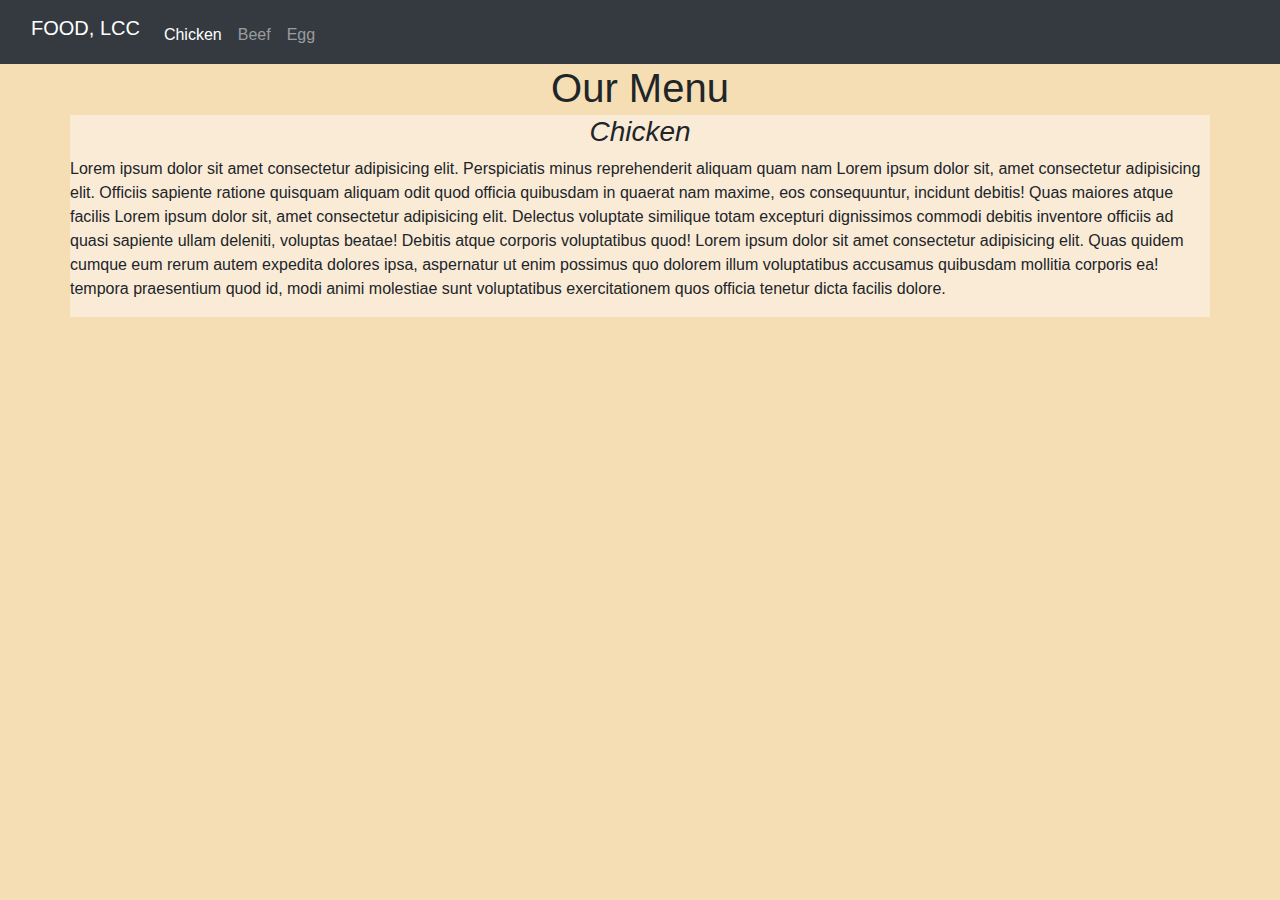
==== module3-solution/index.html @ b2916511 "final version" ====
<!doctype html>
<html lang="en">
<head>
  <meta charset="utf-8">
  <meta http-equiv="X-UA-Compatible" content="IE=edge">
  <meta name="viewport" content="width=device-width, initial-scale=1">
  <title>Food, LLC </title>
  <link href="https://fonts.googleapis.com/css?family=Exo+2:400,500,600,700" rel="stylesheet">
  <link rel="stylesheet" href="css\bootstrap-4.3.1-dist\css\bootstrap.min.css">
  <link rel="stylesheet" href="css\bootstrap-4.3.1-dist\css\style.css">
</head>
<body>
    <header>
        <!--#########NAVBAR########-->
    <nav class="navbar navbar-expand-lg navbar-dark bg-dark">
        <div class="container-fluid">
          <h3 class="navbar-brand">FOOD, LCC</h3>
          <button class="navbar-toggler" type="button" data-bs-toggle="collapse" data-bs-target="#navbarSupportedContent" aria-controls="navbarSupportedContent" aria-expanded="false" aria-label="Toggle navigation">
            <span class="navbar-toggler-icon"></span>
          </button>
          <div class="collapse navbar-collapse" id="navbarSupportedContent">
            <ul class="navbar-nav h-auto mb-2 mb-lg-0">
              <li class="nav-item">
                <a class="nav-link active" aria-current="page" href="#">Chicken</a>
              </li>
              <li class="nav-item">
                <a class="nav-link" href="#">Beef</a>
              </li>
              <li class="nav-item">
                <a class="nav-link" href="#">Egg</a>
              </li>
            </ul>
          </div>
        </div>
      </nav>
    </header> 
    <!--######### Header Page End #########-->
    <!--######### Main Page Start ##########-->
    <h1>Our Menu</h1>
    <div class="container">
      <div class="row">
          <div id="div1">
            <h3>Chicken</h3>
            <p>Lorem ipsum dolor sit amet consectetur adipisicing elit. Perspiciatis minus reprehenderit aliquam quam nam
                Lorem ipsum dolor sit, amet consectetur adipisicing elit. Officiis sapiente ratione quisquam aliquam odit quod officia quibusdam in quaerat nam maxime, eos consequuntur, incidunt debitis! Quas maiores atque facilis Lorem ipsum dolor sit, amet consectetur adipisicing elit. Delectus voluptate similique totam excepturi dignissimos commodi debitis inventore officiis ad quasi sapiente ullam deleniti, voluptas beatae! Debitis atque corporis voluptatibus quod! Lorem ipsum dolor sit amet consectetur adipisicing elit. Quas quidem cumque eum rerum autem expedita dolores ipsa, aspernatur ut enim possimus quo dolorem illum voluptatibus accusamus quibusdam mollitia corporis ea! tempora praesentium quod id, modi animi molestiae sunt voluptatibus exercitationem quos officia tenetur dicta facilis dolore.</p>
          </div>
      </div>
    </div>
      <!--######### Main Page End ##########--> 
</header>
<!-- jQuery (Bootstrap JS plugins depend on it) -->
<script src="js/jquery-3.1.1.min.js"></script>
<script src="bootstrap-4.3.1-dist\js\bootstrap.min.js"></script>
<script src="bootstrap-4.3.1-dist/script.js"></script>
</body>
</html>
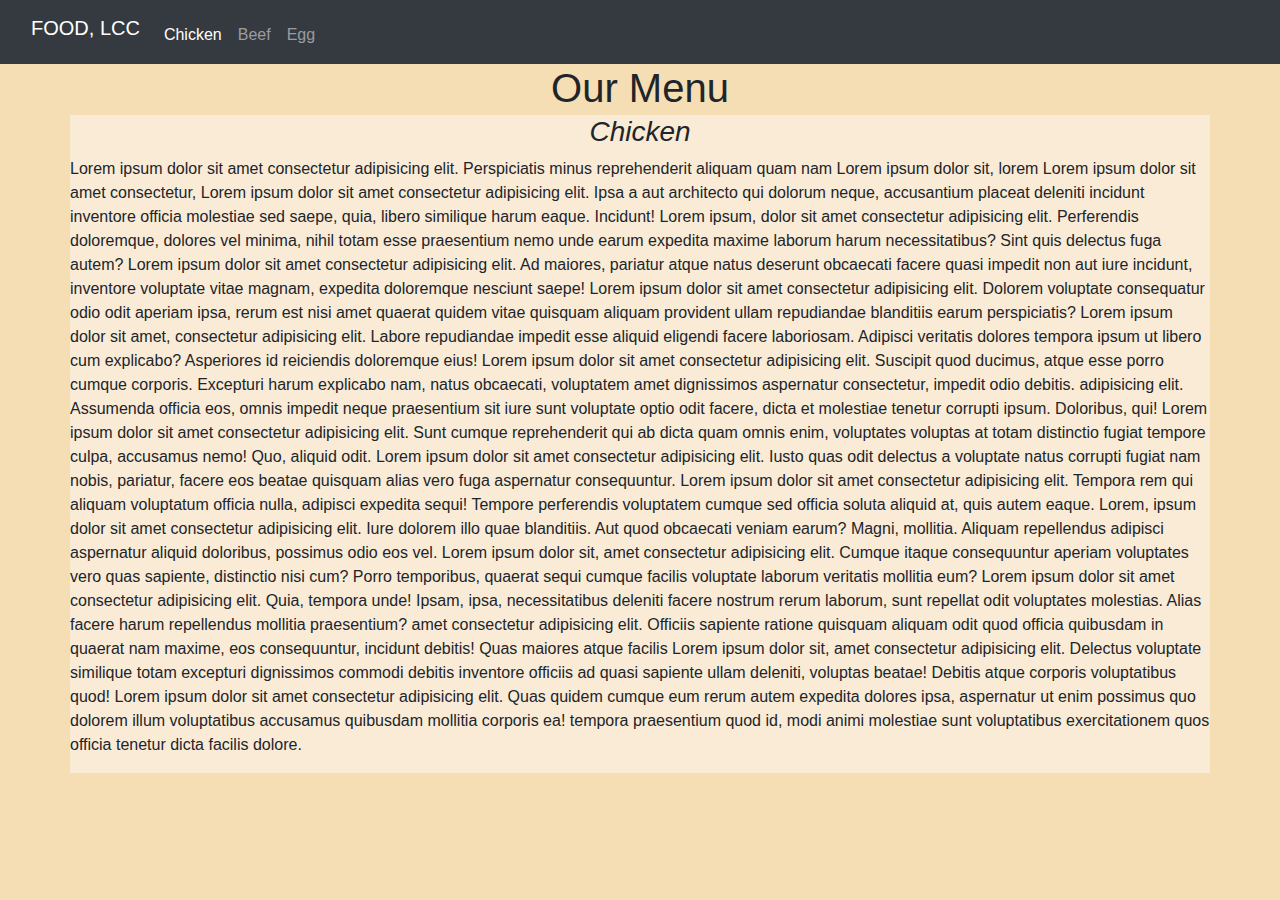
==== commit 0a87e950: "final version" ====
--- a/module3-solution/index.html
+++ b/module3-solution/index.html
@@ -42,7 +42,7 @@
           <div id="div1">
             <h3>Chicken</h3>
             <p>Lorem ipsum dolor sit amet consectetur adipisicing elit. Perspiciatis minus reprehenderit aliquam quam nam
-                Lorem ipsum dolor sit, amet consectetur adipisicing elit. Officiis sapiente ratione quisquam aliquam odit quod officia quibusdam in quaerat nam maxime, eos consequuntur, incidunt debitis! Quas maiores atque facilis Lorem ipsum dolor sit, amet consectetur adipisicing elit. Delectus voluptate similique totam excepturi dignissimos commodi debitis inventore officiis ad quasi sapiente ullam deleniti, voluptas beatae! Debitis atque corporis voluptatibus quod! Lorem ipsum dolor sit amet consectetur adipisicing elit. Quas quidem cumque eum rerum autem expedita dolores ipsa, aspernatur ut enim possimus quo dolorem illum voluptatibus accusamus quibusdam mollitia corporis ea! tempora praesentium quod id, modi animi molestiae sunt voluptatibus exercitationem quos officia tenetur dicta facilis dolore.</p>
+                Lorem ipsum dolor sit,  lorem Lorem ipsum dolor sit amet consectetur, Lorem ipsum dolor sit amet consectetur adipisicing elit. Ipsa a aut architecto qui dolorum neque, accusantium placeat deleniti incidunt inventore officia molestiae sed saepe, quia, libero similique harum eaque. Incidunt! Lorem ipsum, dolor sit amet consectetur adipisicing elit. Perferendis doloremque, dolores vel minima, nihil totam esse praesentium nemo unde earum expedita maxime laborum harum necessitatibus? Sint quis delectus fuga autem? Lorem ipsum dolor sit amet consectetur adipisicing elit. Ad maiores, pariatur atque natus deserunt obcaecati facere quasi impedit non aut iure incidunt, inventore voluptate vitae magnam, expedita doloremque nesciunt saepe! Lorem ipsum dolor sit amet consectetur adipisicing elit. Dolorem voluptate consequatur odio odit aperiam ipsa, rerum est nisi amet quaerat quidem vitae quisquam aliquam provident ullam repudiandae blanditiis earum perspiciatis? Lorem ipsum dolor sit amet, consectetur adipisicing elit. Labore repudiandae impedit esse aliquid eligendi facere laboriosam. Adipisci veritatis dolores tempora ipsum ut libero cum explicabo? Asperiores id reiciendis doloremque eius! Lorem ipsum dolor sit amet consectetur adipisicing elit. Suscipit quod ducimus, atque esse porro cumque corporis. Excepturi harum explicabo nam, natus obcaecati, voluptatem amet dignissimos aspernatur consectetur, impedit odio debitis. adipisicing elit. Assumenda officia eos, omnis impedit neque praesentium sit iure sunt voluptate optio odit facere, dicta et molestiae tenetur corrupti ipsum. Doloribus, qui! Lorem ipsum dolor sit amet consectetur adipisicing elit. Sunt cumque reprehenderit qui ab dicta quam omnis enim, voluptates voluptas at totam distinctio fugiat tempore culpa, accusamus nemo! Quo, aliquid odit. Lorem ipsum dolor sit amet consectetur adipisicing elit. Iusto quas odit delectus a voluptate natus corrupti fugiat nam nobis, pariatur, facere eos beatae quisquam alias vero fuga aspernatur consequuntur. Lorem ipsum dolor sit amet consectetur adipisicing elit. Tempora rem qui aliquam voluptatum officia nulla, adipisci expedita sequi! Tempore perferendis voluptatem cumque sed officia soluta aliquid at, quis autem eaque. Lorem, ipsum dolor sit amet consectetur adipisicing elit. Iure dolorem illo quae blanditiis. Aut quod obcaecati veniam earum? Magni, mollitia. Aliquam repellendus adipisci aspernatur aliquid doloribus, possimus odio eos vel. Lorem ipsum dolor sit, amet consectetur adipisicing elit. Cumque itaque consequuntur aperiam voluptates vero quas sapiente, distinctio nisi cum? Porro temporibus, quaerat sequi cumque facilis voluptate laborum veritatis mollitia eum? Lorem ipsum dolor sit amet consectetur adipisicing elit. Quia, tempora unde! Ipsam, ipsa, necessitatibus deleniti facere nostrum rerum laborum, sunt repellat odit voluptates molestias. Alias facere harum repellendus mollitia praesentium? amet consectetur adipisicing elit. Officiis sapiente ratione quisquam aliquam odit quod officia quibusdam in quaerat nam maxime, eos consequuntur, incidunt debitis! Quas maiores atque facilis Lorem ipsum dolor sit, amet consectetur adipisicing elit. Delectus voluptate similique totam excepturi dignissimos commodi debitis inventore officiis ad quasi sapiente ullam deleniti, voluptas beatae! Debitis atque corporis voluptatibus quod! Lorem ipsum dolor sit amet consectetur adipisicing elit. Quas quidem cumque eum rerum autem expedita dolores ipsa, aspernatur ut enim possimus quo dolorem illum voluptatibus accusamus quibusdam mollitia corporis ea! tempora praesentium quod id, modi animi molestiae sunt voluptatibus exercitationem quos officia tenetur dicta facilis dolore.</p>
           </div>
       </div>
     </div>
